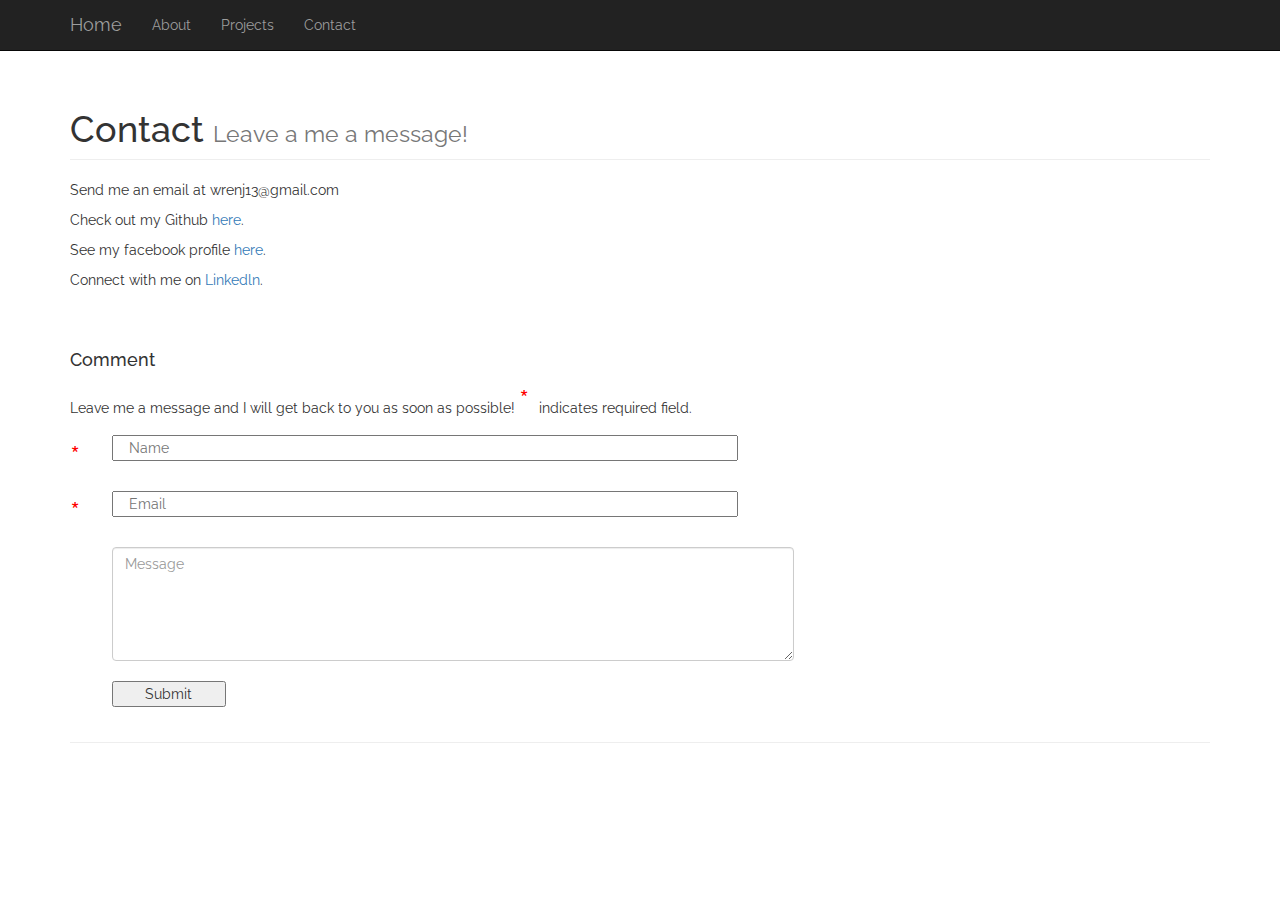
==== contact.html @ 3e0c71cc "Initial commit" ====
<!DOCTYPE html>
<html lang="en">

<head>

    <meta charset="utf-8">
    <meta http-equiv="X-UA-Compatible" content="IE=edge">
    <meta name="viewport" content="width=device-width, initial-scale=1">
    <meta name="description" content="">
    <meta name="author" content="">

    <title>Contact</title>

    <!-- Bootstrap Core CSS -->
    <link href="css/bootstrap.min.css" rel="stylesheet">

    <!-- Custom CSS -->
    <link href="css/portfolio.css" rel="stylesheet">

    <!-- HTML5 Shim and Respond.js IE8 support of HTML5 elements and media queries -->
    <!-- WARNING: Respond.js doesn't work if you view the page via file:// -->
    <!--[if lt IE 9]>
        <script src="https://oss.maxcdn.com/libs/html5shiv/3.7.0/html5shiv.js"></script>
        <script src="https://oss.maxcdn.com/libs/respond.js/1.4.2/respond.min.js"></script>
    <![endif]-->

    <link href="https://fonts.googleapis.com/css?family=Raleway" rel="stylesheet">
    
</head>

<body>

    <!-- Navigation -->
    <nav class="navbar navbar-inverse navbar-fixed-top" role="navigation">
        <div class="container">
            <!-- Brand and toggle get grouped for better mobile display -->
            <div class="navbar-header">
                <button type="button" class="navbar-toggle" data-toggle="collapse" data-target="#bs-example-navbar-collapse-1">
                    <span class="sr-only">Toggle navigation</span>
                    <span class="icon-bar"></span>
                    <span class="icon-bar"></span>
                    <span class="icon-bar"></span>
                </button>
                <a class="navbar-brand" href="index.html">Home</a>
            </div>
            <!-- Collect the nav links, forms, and other content for toggling -->
            <div class="collapse navbar-collapse" id="bs-example-navbar-collapse-1">
                <ul class="nav navbar-nav">
                    <li>
                        <a href="aboutme.html">About</a>
                    </li>
                    <li>
                        <a href="projects.html">Projects</a>
                    </li>
                    <li>
                        <a href="contact.html">Contact</a>
                    </li>
                </ul>
            </div>
            <!-- /.navbar-collapse -->
        </div>
        <!-- /.container -->
    </nav>

    <!-- Page Content -->
    <div class="container">
        
        <!-- Page Heading -->
        <div class="row">
            <div class="col-lg-12">
                <h1 class="page-header">Contact
                	<small>Leave a me a message!</small>
                </h1>
            </div>
        </div>
        <!-- /.row -->

        <div class="row">
            <div class="col-md-7">
                <p> Send me an email at wrenj13@gmail.com</p>
                <p> Check out my Github <a href="https://github.com/wrenj13">here</a>.</p>
		<p> See my facebook profile <a href="https://www.facebook.com/renjay.wang.9?ref=tn_tnmn">here</a>.</p>
		<p> Connect with me on <a href="https://www.linkedin.com/in/ren-jay-wang-ba8839a4">Linkedln</a>.</p>
           </div>
        </div>
        <!-- /.row -->
        <br><br>
        <div class="row">
            <div class="col-sm-7">
		  <form id="comment-form">
		    <div class="form-group">
		      <h4>Comment</h4>
		      <p>Leave me a message and I will get back to you as soon as possible!  <span class="required-field">*</span>indicates required field.</p>
		      <div class="row">
		      	<p class="required-field col-sm-1">*</p>
		      	<input class="col-sm-11" type="text" name="name" placeholder="Name" onchange="check_required()"><br><br>
		      </div>
		      <div class="row">
		      	<p class="required-field col-sm-1">*</p>
		      	<input class="col-sm-11" type="text" name="email" placeholder="Email" onchange="check_required()"><br><br>
		      </div>
		      <div class="row">
		      	<textarea class="form-control col-sm-11 col-sm-push-1" rows="5" id="comment" placeholder="Message"></textarea>
		      </div>
		      <br>
		      <div class="row">	
		      	<input class="col-sm-2 col-sm-push-1" type="submit" value="Submit" id="submit-button">
		      </div>
		      <div class="row">
		      	<h4 class="col-sm-11 col-sm-push-1" id="sent-message">Message Sent! Thank you!</h4>
		      	<h4 class="col-sm-11 col-sm-push-1" id="error-message">Please fill in all required fields.</h4>
		      </div>
		    </div>
		  </form>
           </div>
        </div>
        <hr>

    </div>
    <!-- /.container -->
 
    <!-- jQuery -->
    <script src="js/jquery.js"></script>  
    <script src="js/script.js"></script>
    
    <!-- Bootstrap Core JavaScript -->
    <script src="js/bootstrap.min.js"></script>

</body>

</html>
---- css/portfolio.css ----
html
{
       	height: 100%; /* These are set so that the inner elements have something to compare to */
        position: relative;
}

body
{
	height: 100%;
	width: 100%;
        font-family: 'Raleway', sans-serif;
        padding-top: 70px;
}

#navbar
{
	position:absolute;
   	top:5px;
   	bottom:5px;
	width: 30%;
	float: left;
	overflow: hidden;
}

#navbar div
{
	margin: 10% 15% 10% 15%;
}

#navbar div a
{
	text-decoration: none;
	color: white;
	font-size: 50px;
}

#navbar div a:hover
{
	color: #FFa500;
}

#opening_background 
{
    width: 100%;
    height: 100%;
    min-height: 100%;
    position: fixed;
    left: 0;
    top: 0;
    background-image: url("../web background.png");
    background-repeat: no-repeat;
    background-attachment: fixed;
    background-position: center; 
}

#opening_background .text_container
{
    background-color: rgba(255,255,255,.8);
}

#opening_background h1
{
    font-size: 50px;
}

#overlay {
    width: 100%;
    height: 100%;
    background-color: rgba(255,255,255,.5);
}
    
.text_container
{
    position: absolute;
    top: 50%;
    left: 50%;
    transform: translate(-50%, -50%);
    z-index: 5;
}

#right-panel p
{
	position: relative;
}

#right-panel
{
	width: 69%;
	height: 100%;
	float: right;
	text-align: left;
	overflow: scroll;
}

#right-panel #codeDisplay
{
	background-color: white;
	height: 99%;
	width: 60%;
	overflow: scroll;
	float: left;
}

.centerImage
{
	display: block;
	margin-left: auto;
	margin-right: auto;
}

#right-panel #about-me
{
	float: right;
	width: 50%;
}

.caption
{
	font-style: italic;
	font-size: 12px;
	position: relative;
}

#right-panel #containingBlock
{
	width:45%;
	float: left;
	position: relative;
	top: 25px;
}

.videoWrapper {
	position: relative;
	padding-bottom: 56.25%; /* 16:9 */
	padding-top: 25px;
	height: 0;
}

.videoWrapper iframe {
	position: absolute;
	top: 0;
	left: 0;
	width: 100%;
	height: 100%;
}

#sectionTitle
{
	font-weight: bold;
	text-align: left;
}

#right-panel #section
{
	width: 90%;
	margin-left: 50px;
	text-align: left;
}

.credits {
	position: absolute;
	bottom: 10px;
	left:50%;
	transform: translate(-50%, 0);
}

#sent-message {
	display: none;
	background-color: green;
	padding: 10px;
	color: white;
}

#error-message {
	display: none;
	background-color: red;
	padding: 10px;
	color: white;
}

.required-field {
    color: red;
    font-size: 32px;
    padding-right: 10px;
    display: inline;
}

footer {
    margin: 50px 0;
}
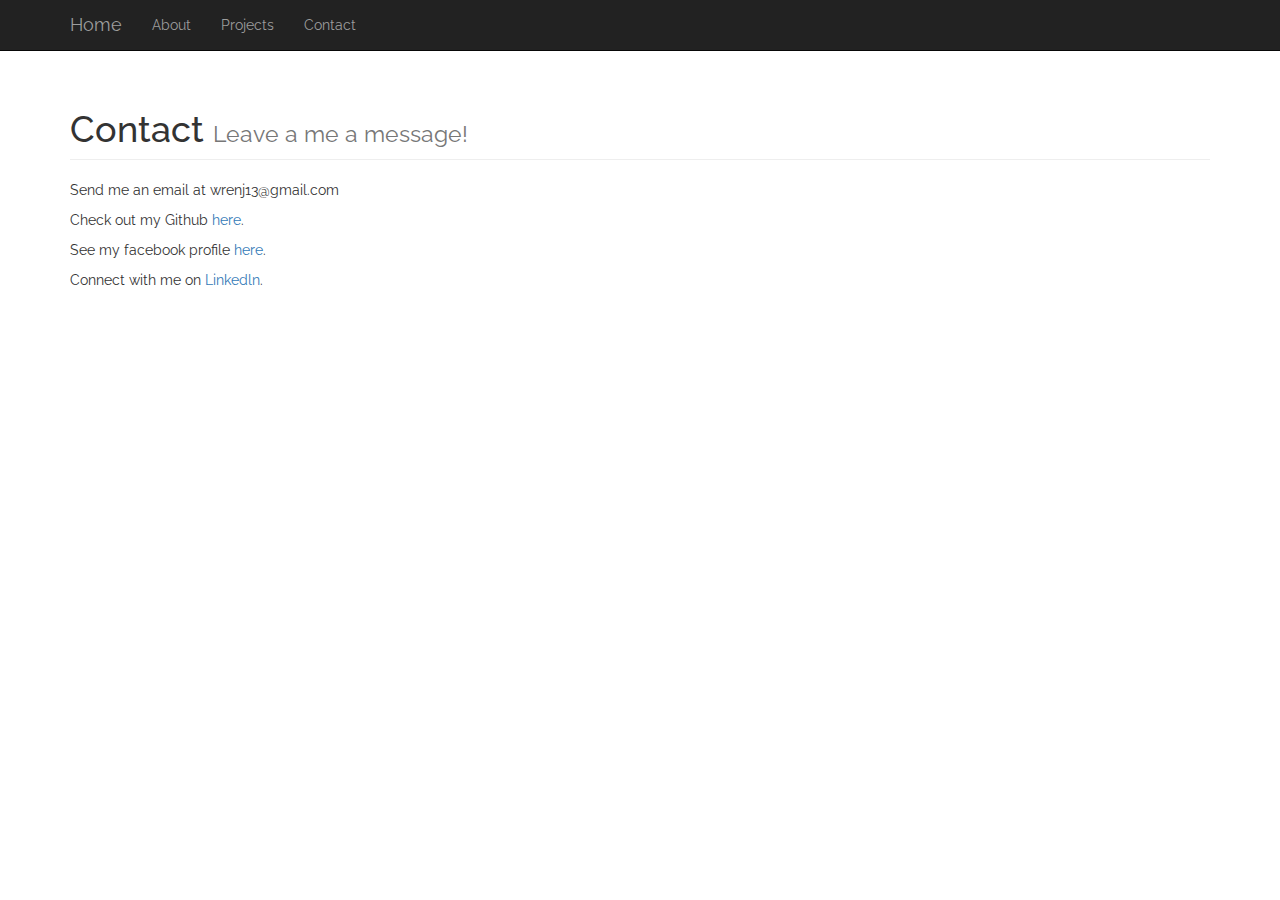
==== commit 885dbc8c: "Removing comment form" ====
--- a/contact.html
+++ b/contact.html
@@ -84,6 +84,10 @@
            </div>
         </div>
         <!-- /.row -->
+
+        <!--
+        This comment form has been removed because Github Pages doesn't allow for server side code (e.g. PHP, Python)
+        If I can find a different web hosting service, this section should resurface! :)
         <br><br>
         <div class="row">
             <div class="col-sm-7">
@@ -115,6 +119,7 @@
            </div>
         </div>
         <hr>
+    -->
 
     </div>
     <!-- /.container -->
